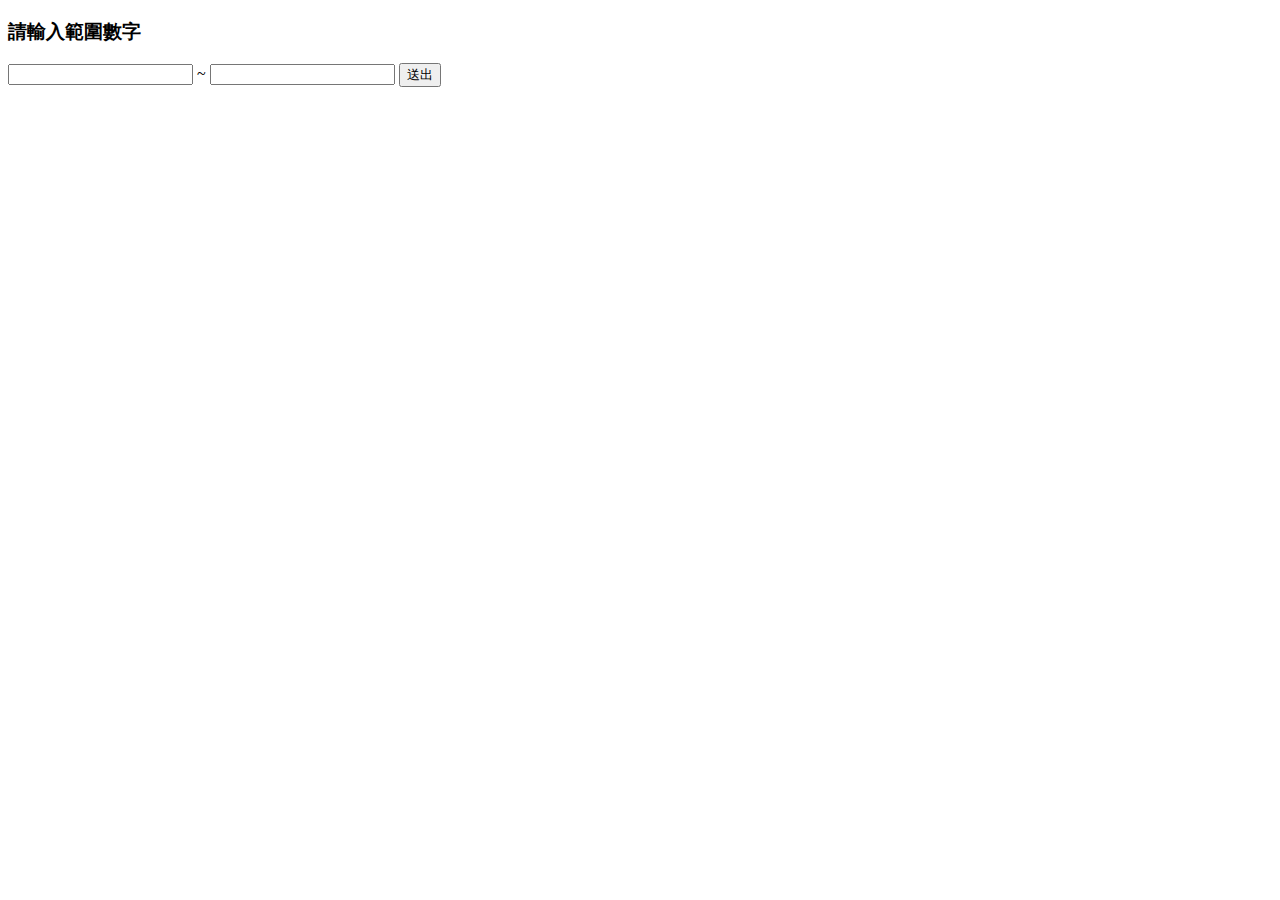
==== armstrong/index.html @ 86feeea7 "阿姆斯壯數" ====
<!DOCTYPE html>
<html lang="en">
<head>
    <meta charset="UTF-8">
    <meta http-equiv="X-UA-Compatible" content="IE=edge">
    <meta name="viewport" content="width=device-width, initial-scale=1.0">
    <title>阿姆斯壯數</title>
</head>
<body>
    <h3>請輸入範圍數字</h3>
    <input type="text" id="entryVal_a">
    <span>~</span>
    <input type="text" id="entryVal_b">
    <input type="button" id="entryVal_n" value="送出" onclick="fun()">
    <p id="outVal"></p>
    <script src="./all.js"></script>
</body>
</html>
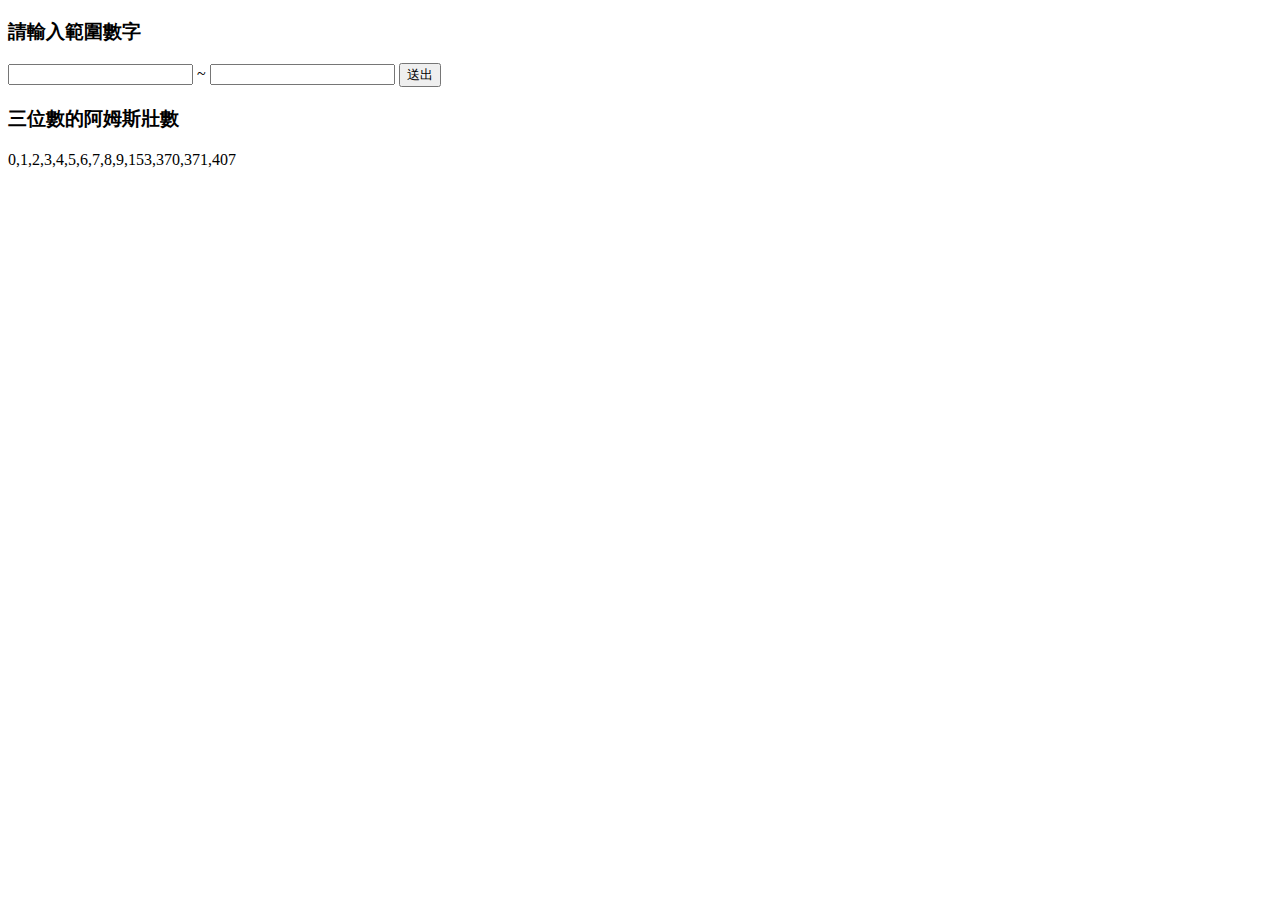
==== commit 6e5beb57: "新增三位數的阿姆斯壯數" ====
--- a/armstrong/index.html
+++ b/armstrong/index.html
@@ -13,6 +13,8 @@
     <input type="text" id="entryVal_b">
     <input type="button" id="entryVal_n" value="送出" onclick="fun()">
     <p id="outVal"></p>
+    <h3>三位數的阿姆斯壯數</h3>
+    <p id="armstrong">d</p>
     <script src="./all.js"></script>
 </body>
 </html>